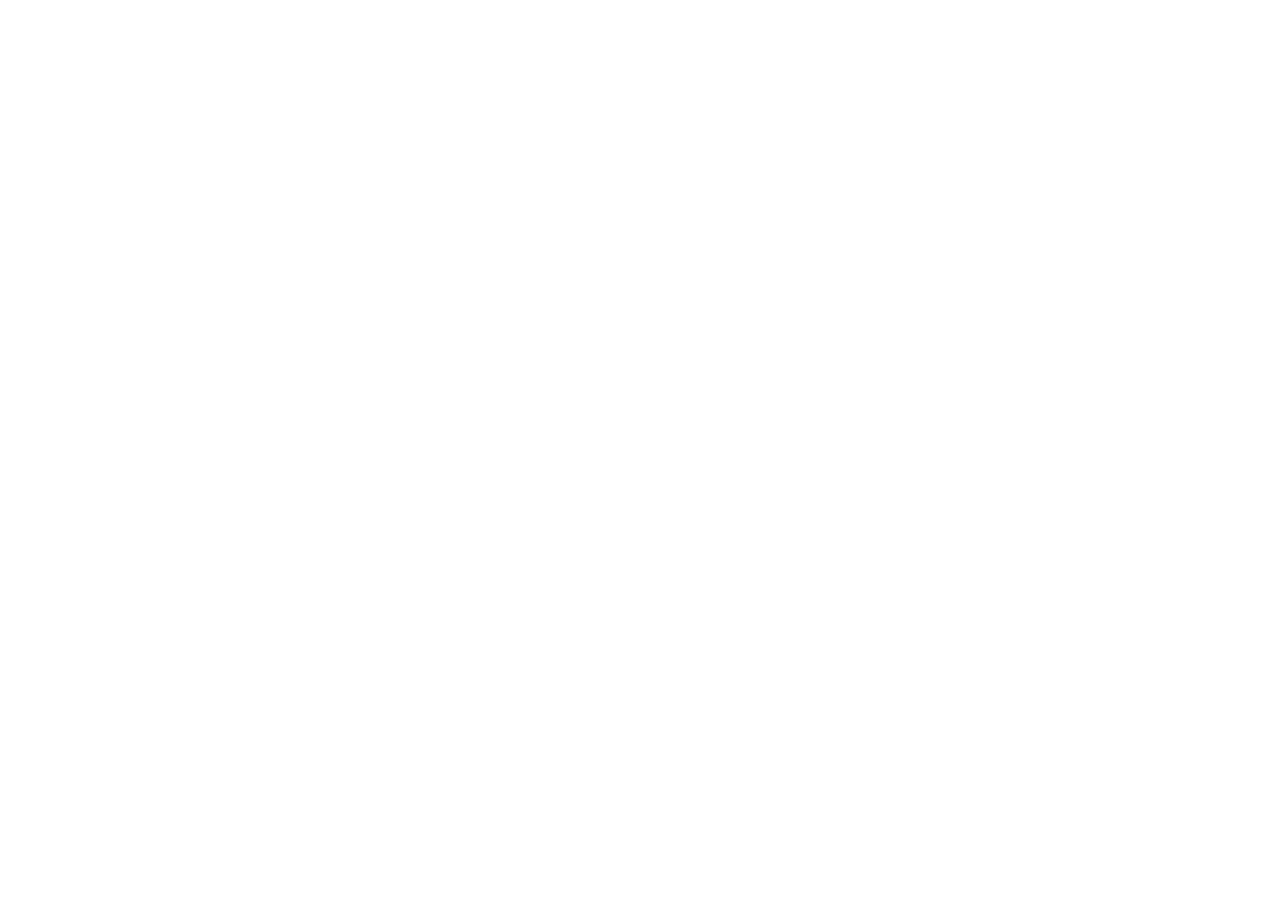
==== DresSense/index.html @ 90655745 "Add files via upload" ====
<!DOCTYPE html>
<html lang="en">
<head>
    <meta charset="UTF-8">
    <meta http-equiv="X-UA-Compatible" content="IE=edge">
    <meta name="viewport" content="width=device-width, initial-scale=1.0">
    <title>DresSense</title>
    <script src="..\base\constants.js"></script>
    <script src="init.js"></script>
    <script src="..\base\api_fetch.js"></script>
</head>
<body>
    <script src="index.js"></script>

</body>
</html>
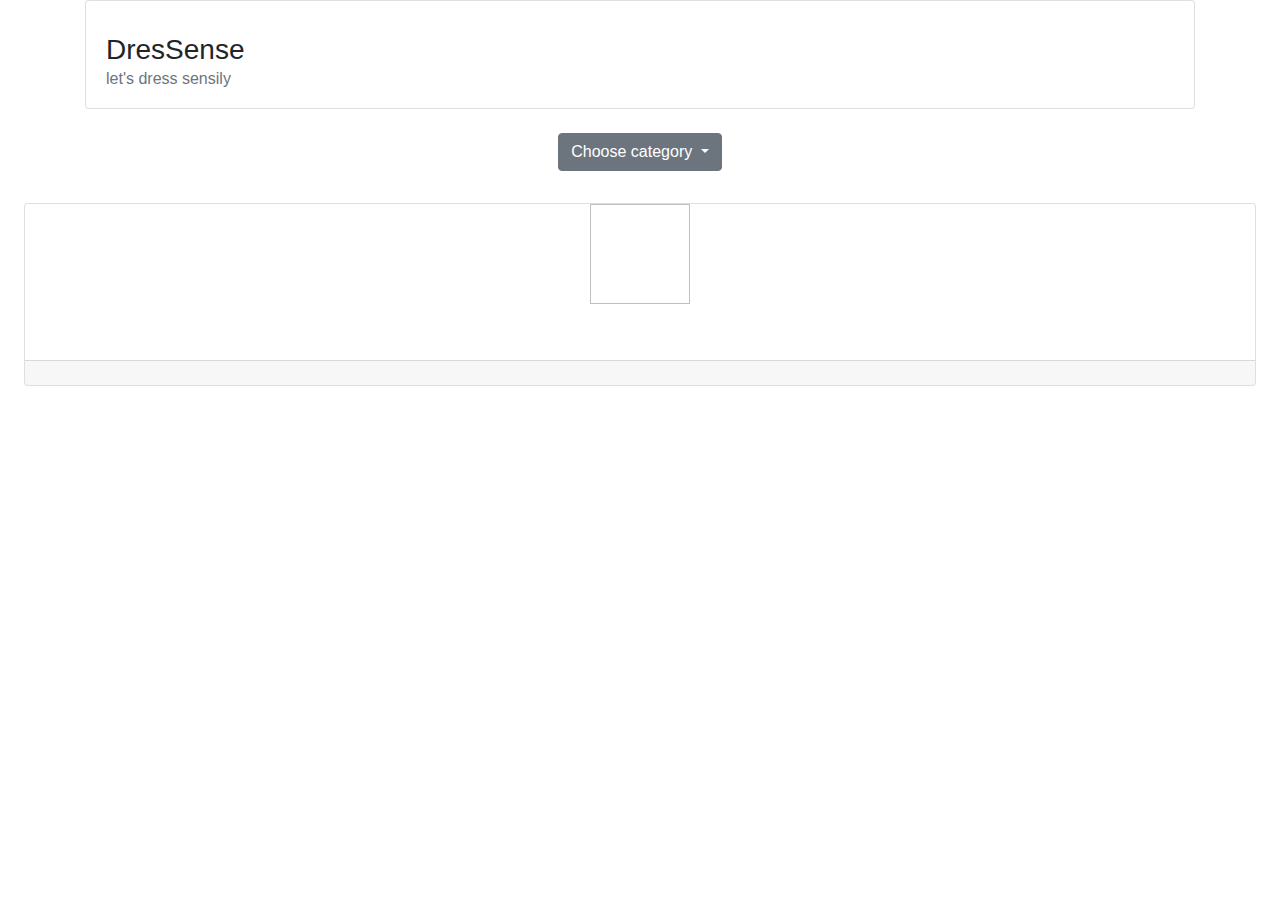
==== commit 24684994: "Update index.html" ====
--- a/DresSense/index.html
+++ b/DresSense/index.html
@@ -5,12 +5,62 @@
     <meta http-equiv="X-UA-Compatible" content="IE=edge">
     <meta name="viewport" content="width=device-width, initial-scale=1.0">
     <title>DresSense</title>
-    <script src="..\base\constants.js"></script>
+    <script src="base\constants.js"></script>
     <script src="init.js"></script>
-    <script src="..\base\api_fetch.js"></script>
-</head>
+    <script src="base\api_fetch.js"></script>
+    <link href="index.css" rel="stylesheet">
+    <link rel="stylesheet" href="https://maxcdn.bootstrapcdn.com/bootstrap/4.0.0/css/bootstrap.min.css" integrity="sha384-Gn5384xqQ1aoWXA+058RXPxPg6fy4IWvTNh0E263XmFcJlSAwiGgFAW/dAiS6JXm" crossorigin="anonymous">    <script src="https://ajax.googleapis.com/ajax/libs/jquery/3.5.1/jquery.min.js"></script>
+    <script src="https://code.jquery.com/jquery-3.2.1.slim.min.js" integrity="sha384-KJ3o2DKtIkvYIK3UENzmM7KCkRr/rE9/Qpg6aAZGJwFDMVNA/GpGFF93hXpG5KkN" crossorigin="anonymous"></script>
+    <script src="https://cdnjs.cloudflare.com/ajax/libs/popper.js/1.12.9/umd/popper.min.js" integrity="sha384-ApNbgh9B+Y1QKtv3Rn7W3mgPxhU9K/ScQsAP7hUibX39j7fakFPskvXusvfa0b4Q" crossorigin="anonymous"></script>
+    <script src="https://maxcdn.bootstrapcdn.com/bootstrap/4.0.0/js/bootstrap.min.js" integrity="sha384-JZR6Spejh4U02d8jOt6vLEHfe/JQGiRRSQQxSfFWpi1MquVdAyjUar5+76PVCmYl" crossorigin="anonymous"></script></head>
 <body>
-    <script src="index.js"></script>
+<script src="index.js"></script>
+<div class="container">
+  
+  <div class="card">
+    <div class="card-body">
+      <h4 class="card-title"><h3>DresSense</h3></h4>
+      <h6 class="card-subtitle text-muted">let's dress sensily</h6>
+      <p class="card-text"></p>
+    </div>
+  </div>
+</div>
+
+<div class="p-4 text-center">
+  <div  class="dropdown">
+    <button class="btn btn-secondary dropdown-toggle" type="button" id="dropdownMenuButton" data-toggle="dropdown" aria-haspopup="true" aria-expanded="false">
+      Choose category
+    </button>
+    <div id="tableMenu" class="dropdown-menu" aria-labelledby="dropdownMenuButton">
+      <a class="dropdown-item" href="#">Dress for jogging</a>
+      <a class="dropdown-item" href="#">Kids</a>
+      <a class="dropdown-item" href="#">Baby</a>
+      <a class="dropdown-item" href="#">Men - Semi Casual</a>
+    </div>
+  </div>
+
+<!--       <select name="dropdown" id="categorySelectBtn">
+        <option value="Dress for jogging">Dress for jogging</option>
+        <option value="Kids">Kids</option>
+        <option value="Baby">Baby</option>
+      </select> -->
+<img id="dressChart">
+<h5 id="advice"></h5>
+<div class="card">
+    <div class="card-horizontal">
+        <div class="img-square-wrapper">
+            <img class="" id="weather-icon"  width="100px" height="100px">
+        </div>
+        <div class="card-body">
+          <p id="weather-report" class="card-text"></p>
+          <p id="weather-report2" class="card-text"></p>
+        </div>
+    </div>
+    <div  class="card-footer">
+        <small id="updated-time" class="text-muted"></small>
+    </div>
+</div>
+
 
 </body>
-</html>+</html>
